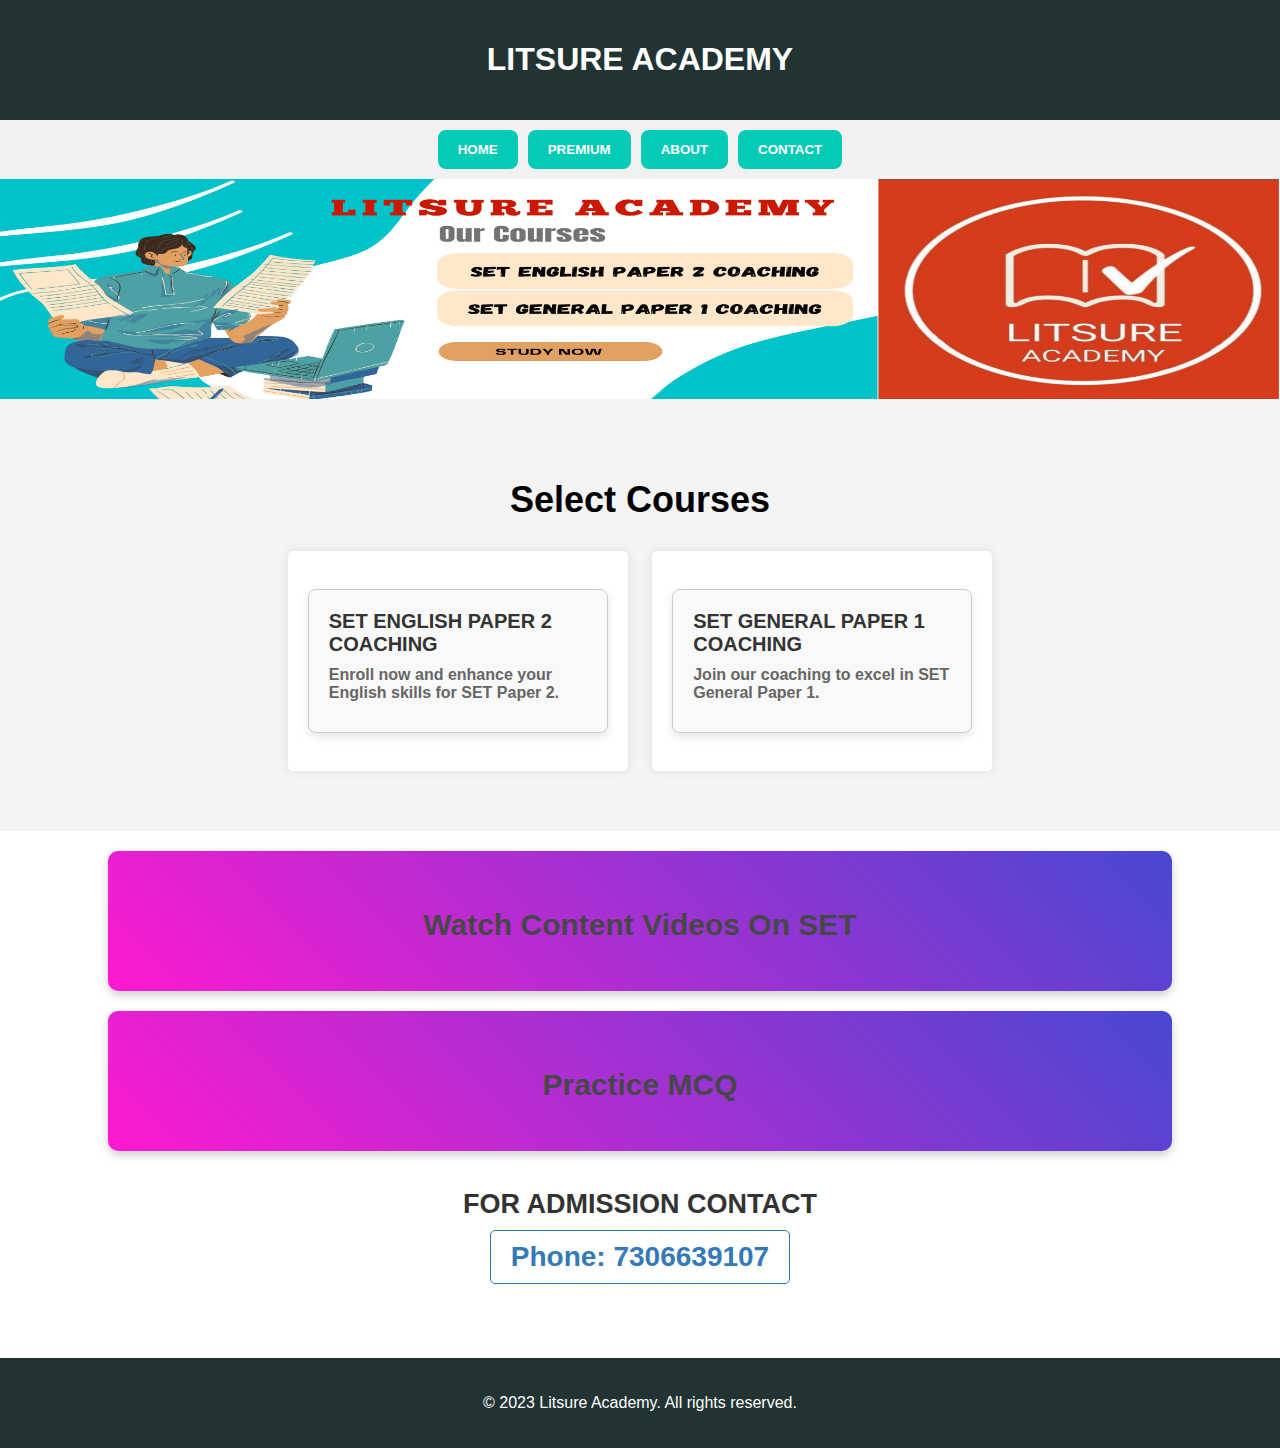
==== index.html @ f998ed37 "Update and rename index.php to index.html" ====
<!DOCTYPE html>
<html>
<meta name="viewport" content="width=device-width, initial-scale=1.0">
<head>
  <title>LITSURE ACADEMY</title>
  <style>
    
    body {
      font-family: Arial, sans-serif;
      margin: 0;
      padding: 0;
    }
    
    header {
      
        background-color: #233;
      color: #fff;
      padding: 20px;
      text-align: center;
    }
    
    nav {
      background-color: #f4f4f4;
      padding: 10px;
      text-align: center;
    }
    
    nav ul {
      list-style: none;
      margin: 0;
      padding: 0;
    }
    
    nav ul li {
      display: inline-block;
      margin-right: 10px;
    }
    
    nav ul li a {
      color: #333;
      text-decoration: none;
      padding: 5px 10px;
    }
  
    .hero-section {
  display: flex;
}
.hero-pro {
  display: flex;
  justify-content: center;
  align-items: center;
  height: 400px;
  background-size: cover;
  background-position: center;
}

.image-container {
  flex: 0 5 auto;
}
    
    .hero-section h1 {
      font-size: 48px;
      margin-bottom: 20px;
    }
    
    .hero-section p {
      font-size: 24px;
    }
    
    .features-section {
      background-color: #f4f4f4;
      padding: 50px 0;
      text-align: center;
    }
    
    .features-section h2 {
      font-size: 36px;
      margin-bottom: 20px;
    }
    
    .feature-box {
      display: inline-block;
      width: 300px;
      padding: 20px;
      background-color: #fff;
      margin: 20px;
      text-align: left;
      border-radius: 5px;
      box-shadow: 0 0 10px rgba(0, 0, 0, 0.1);
    }
    
    .feature-box h3 {
      font-size: 24px;
      margin-bottom: 10px;
    }
    
    .feature-box p {
      font-size: 16px;
    }
    
    footer {
      background-color: #233;
      color: #fff;
      padding: 20px;
      text-align: center;
    }
  /* Base styles for feature boxes */
.features-section {
  text-align: center;
}

.feature-box {
  display: inline-block;
  margin: 10px;
}

/* Custom styling for course cards */
.course-card {
  border: 1px solid #ccc;
  border-radius: 8px;
  padding: 20px;
  background-color: #f9f9f9;
  box-shadow: 0px 4px 8px rgba(0, 0, 0, 0.1);
  transition: transform 0.2s ease-in-out;
}

.course-card:hover {
  transform: scale(1.05);
}

.course-card h3 {
  margin-top: 0;
  font-size: 20px;
  color: #333;
}

.course-card p {
  margin: 10px 0;
  font-size: 16px;
  color: #666;
}

/* Remove underlines from links */
.course-card a {
  text-decoration: none;
  color: #337ab7;
  cursor: pointer;
}
/* Base styles for contact section */
.contact-section {
  text-align: center;
  margin: 20px;
}

/* Style for the "FOR ADMISSION CONTACT" heading */
.contact-section h2 {
  font-size: 27px;
  color: #333;
  margin: 10px 0;
}

/* Style for the contact link */
.contact-link {
  display: inline-block;
  font-size: 28px;
  color: #337ab7;
  text-decoration: none;
  border: 1px solid #337ab7;
  border-radius: 5px;
  padding: 10px 20px;
  transition: background-color 0.2s ease-in-out, color 0.2s ease-in-out;
}

.contact-link:hover {
  background-color: #337ab7;
  color: #fff;
}
  nav {
    background-color: #f1f1f1;
    padding: 10px;
  }

  ul {
    list-style-type: none;
    margin: 0;
    padding: 0;
    display: flex;
    justify-content: center;
  }

  li {
    margin-right: 20px;
  }

  li:last-child {
    margin-right: 0;
  }

  a {
    text-decoration: none;
    color: #333;
    font-weight: bold;
    padding: 5px 10px;
  }

  a:hover {
    background-color: #333;
    color: #fff;
  }
   
  .store {
  height: 100px;
  width: 80%;
  text-align: center;
  padding: 20px;
  background: linear-gradient(45deg, #ff00cc, #3333cc);
  border-radius: 10px;
  margin: auto;
  margin-top: 20px;
  font-size: 15px;
  box-shadow: 0 4px 10px rgba(0, 0, 0, 0.2);
  color: #fff;
  font-weight: bold;
  position: relative;
  overflow: hidden;
}

.store::before {
  content: "";
  position: absolute;
  top: 0;
  left: 0;
  width: 100%;
  height: 100%;
  background: rgba(255, 255, 255, 0.1);
  pointer-events: none;
  z-index: 1;
}

.store:hover::before {
  animation: shine 1s linear infinite;
}

@keyframes shine {
  0% {
    transform: translateX(-150%);
  }
  50% {
    transform: translateX(150%);
  }
  100% {
    transform: translateX(-150%);
  }
}



button {
  padding: 12px 20px;
  background-color: rgb(5, 202, 182);
  border-radius: 8px;
  border: none;
  color: white;
  font-weight: bold;
  cursor: pointer;
  transition: background-color 0.3s, transform 0.3s;
}

button:hover {
  background-color: #fff;
  color: rgb(5, 202, 182);
  box-shadow: 0 0 5px rgba(0, 0, 0, 0.2);
  transform: scale(1.05);
}

button:active {
  transform: scale(0.9);
}
/* CSS code for the hero-pro section */
.hero-pro {
  /* Set the background image and style properties */
  background-image: url('path/to/your/photo.jpg');
  background-size: cover;
  background-position: center;
  height: 220px; /* Set an appropriate height for the section */

  /* Add padding to create some spacing around the content */
  padding: 0px;
}
@keyframes pulse {
  0% {
    transform: scale(1);
  }
  50% {
    transform: scale(1.2);
  }
  100% {
    transform: scale(1);
  }
}

.animated-heading {
  animation: pulse 2s infinite;
}


</style>

</head>
<body>
  <header>
  <h1 class="animated-heading">LITSURE ACADEMY</h1>  </header>
  
<nav>
  <ul>
    <li><button onclick="goToPage('index.html')">HOME</button></li>
    <li><button onclick="goToPage('protected_page.html')">PREMIUM</button></li>
    <li><button onclick="goToPage('about.html')">ABOUT</button></li>
    <li><button onclick="goToPage('contact.html')">CONTACT</button></li>
  </ul>
</nav>

<script>
  function goToPage(url) {
    window.location.href = url;
  }
</script>



  <section class="hero-pro">
  <img src="images/litsure.png" alt="LA" height="220px" width=100%>
</section>

  <div class="image-container">
  
  </div>
</section>

<section class="features-section">
  <h2>Select Courses</h2>
  <div class="feature-box">
    <a href="register_form.php">
      <div class="course-card">
        <h3>SET ENGLISH PAPER 2 COACHING</h3>
        <p>Enroll now and enhance your English skills for SET Paper 2.</p>
      </div>
    </a>
  </div>

  <div class="feature-box">
    <a href="register_form.php">
      <div class="course-card">
        <h3>SET GENERAL PAPER 1 COACHING</h3>
        <p>Join our coaching to excel in SET General Paper 1.</p>
      </div>
    </a>
  </div>
</section>
<div class="store">
  <a href="https://youtube.com/@litsureacademy"><h1>Watch Content Videos On SET </h1></a>
</div>

<div class="store">
 <a href="register_form.php"> <h1>Practice MCQ </h1></a>
</div><BR>
<section class="contact-section">
  <h2>FOR ADMISSION CONTACT</h2>
  <a href="tel:7306639107" class="contact-link">Phone: 7306639107 </a>
</section>


<br><br><br>
  <footer>
    <p>&copy; 2023 Litsure Academy. All rights reserved.</p>
    
  </footer>
</body>
</html>
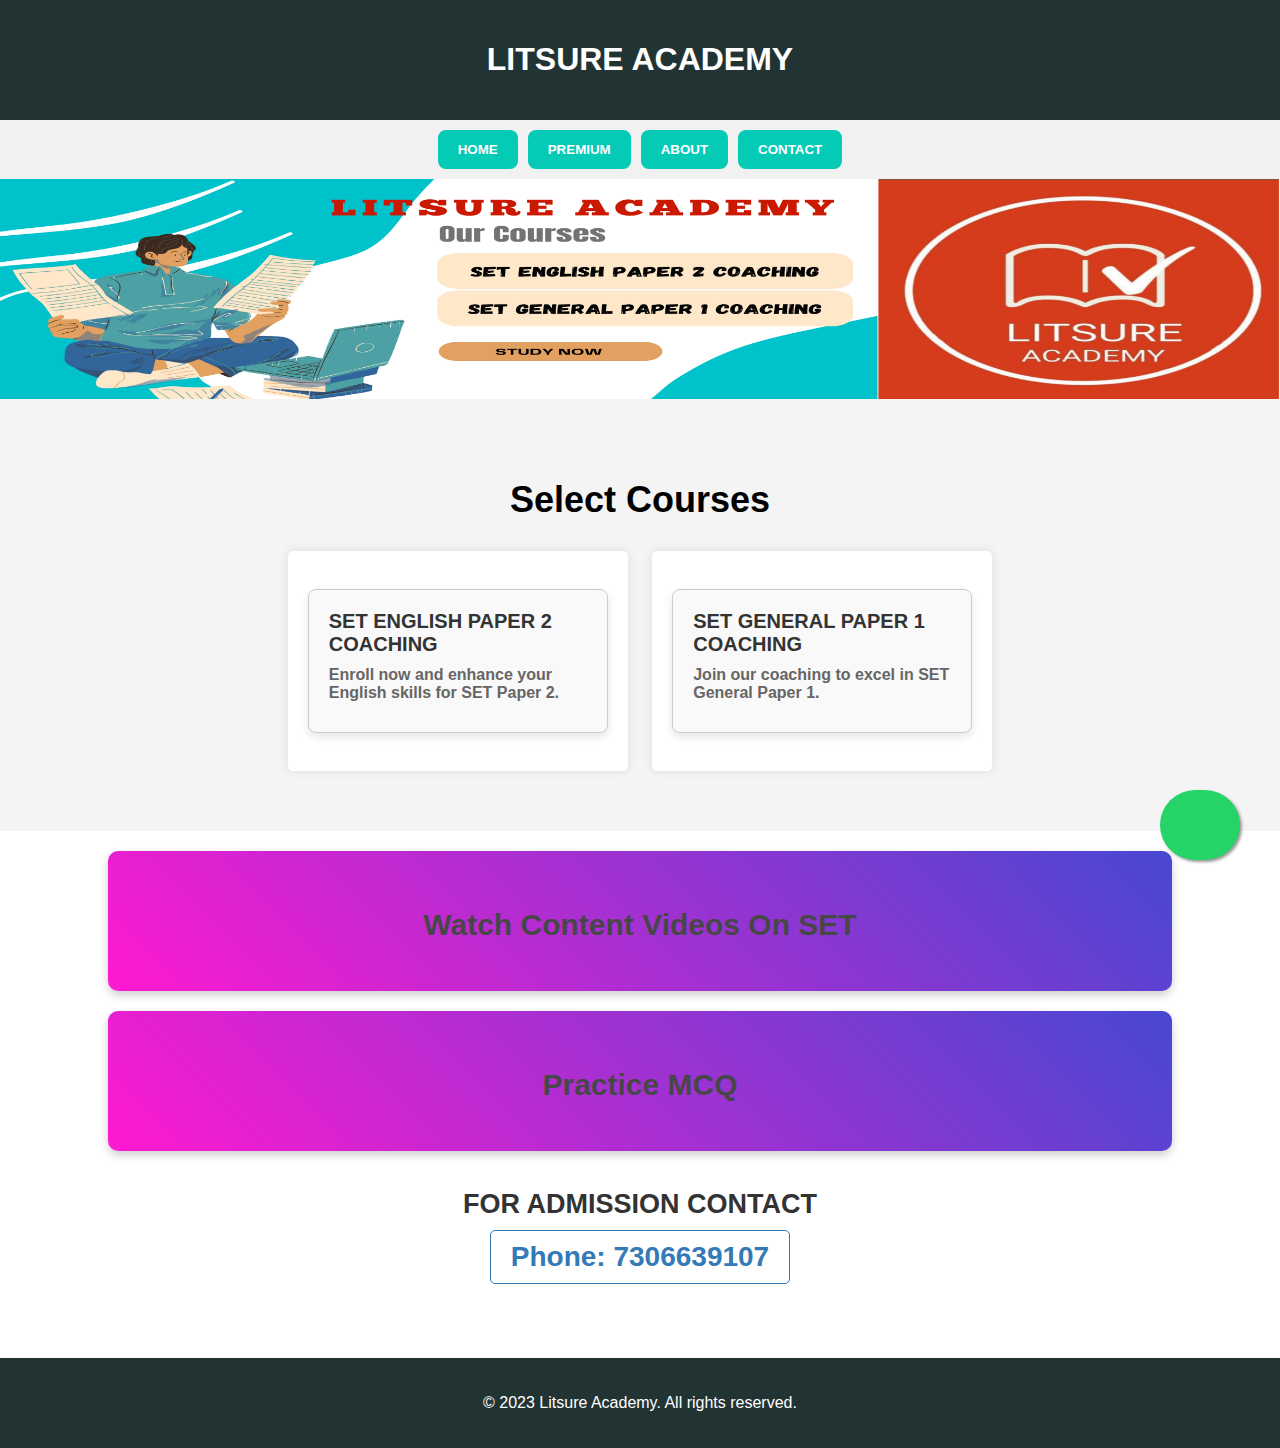
==== commit 38e82951: "Update index.html" ====
--- a/index.html
+++ b/index.html
@@ -4,7 +4,24 @@
 <head>
   <title>LITSURE ACADEMY</title>
   <style>
-    
+    .float{
+	position:fixed;
+	width:60px;
+	height:60px;
+	bottom:40px;
+	right:40px;
+	background-color:#25d366;
+	color:#FFF;
+	border-radius:50px;
+	text-align:center;
+  font-size:30px;
+	box-shadow: 2px 2px 3px #999;
+  z-index:100;
+}
+
+.my-float{
+	margin-top:16px;
+}
     body {
       font-family: Arial, sans-serif;
       margin: 0;
@@ -340,7 +357,7 @@
 <section class="features-section">
   <h2>Select Courses</h2>
   <div class="feature-box">
-    <a href="register_form.php">
+    <a href="register_form.html">
       <div class="course-card">
         <h3>SET ENGLISH PAPER 2 COACHING</h3>
         <p>Enroll now and enhance your English skills for SET Paper 2.</p>
@@ -349,7 +366,7 @@
   </div>
 
   <div class="feature-box">
-    <a href="register_form.php">
+    <a href="register_form.html">
       <div class="course-card">
         <h3>SET GENERAL PAPER 1 COACHING</h3>
         <p>Join our coaching to excel in SET General Paper 1.</p>
@@ -362,7 +379,7 @@
 </div>
 
 <div class="store">
- <a href="register_form.php"> <h1>Practice MCQ </h1></a>
+ <a href="register_form.html"> <h1>Practice MCQ </h1></a>
 </div><BR>
 <section class="contact-section">
   <h2>FOR ADMISSION CONTACT</h2>
@@ -375,5 +392,9 @@
     <p>&copy; 2023 Litsure Academy. All rights reserved.</p>
     
   </footer>
+
+  <a href="https://api.whatsapp.com/send?phone=51955081075&text=Hola%21%20Quisiera%20m%C3%A1s%20informaci%C3%B3n%20sobre%20Varela%202." class="float" target="_blank">
+<i class="fa fa-whatsapp my-float"></i>
+</a>
 </body>
 </html>
